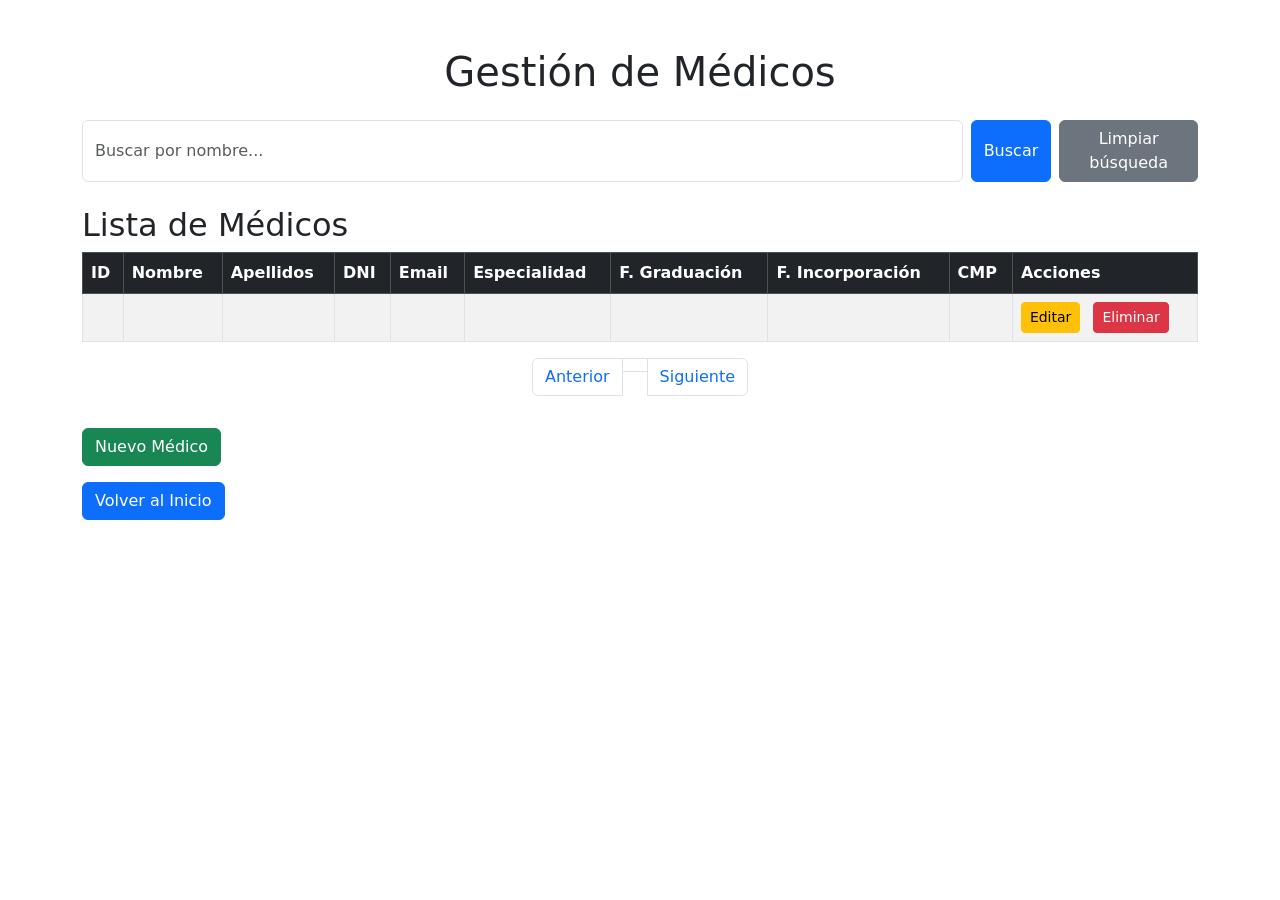
==== citasmedicas/src/main/resources/templates/medicos/lista.html @ 05efe827 "Agregue el modelo sala y más campos para algunos modelos" ====
<!DOCTYPE html>
<html xmlns:th="http://www.thymeleaf.org">
<head>
    <title>Lista de Médicos</title>
    <meta charset="UTF-8">
    <meta name="viewport" content="width=device-width, initial-scale=1.0">
    <link href="https://cdn.jsdelivr.net/npm/bootstrap@5.3.3/dist/css/bootstrap.min.css" rel="stylesheet">
</head>
<body class="container my-5">
    <h1 class="text-center mb-4">Gestión de Médicos</h1>
    
    <form th:action="@{/medicos}" method="get" class="d-flex mb-4">
        <input type="text" name="buscar" th:value="${busqueda}" placeholder="Buscar por nombre..." class="form-control me-2">
        <button type="submit" class="btn btn-primary me-2">Buscar</button>
        <a th:if="${busqueda}" th:href="@{/medicos}" class="btn btn-secondary">Limpiar búsqueda</a>
    </form>

    <h2>Lista de Médicos</h2>
<table class="table table-bordered table-striped">
    <thead class="table-dark">
        <tr>
            <th>ID</th>
            <th>Nombre</th>
            <th>Apellidos</th>
            <th>DNI</th>
            <th>Email</th>
            <th>Especialidad</th>
            <th>F. Graduación</th>
            <th>F. Incorporación</th>
            <th>CMP</th>
            <th>Acciones</th>
        </tr>
    </thead>
    <tbody>
        <tr th:each="m : ${medicos}">
            <td th:text="${m.id}"></td>
            <td th:text="${m.nombre}"></td>
            <td th:text="${m.apellidos}"></td>
            <td th:text="${m.dni}"></td>
            <td th:text="${m.email}"></td>
            <td th:text="${m.especialidad}"></td>
            <td th:text="${#temporals.format(m.fechaGraduacion, 'dd/MM/yyyy')}"></td>
            <td th:text="${#temporals.format(m.fechaIncorporacion, 'dd/MM/yyyy')}"></td>
            <td th:text="${m.cmp}"></td>
            <td>
                <a th:href="@{/medicos/editar/{id}(id=${m.id})}" class="btn btn-sm btn-warning me-2">Editar</a>
                <a th:href="@{/medicos/eliminar/{id}(id=${m.id})}" class="btn btn-sm btn-danger">Eliminar</a>
            </td>
        </tr>
    </tbody>
</table>
<!-- Paginación -->
<div th:if="${totalPages > 1}" class="d-flex justify-content-center mt-3">
    <nav>
        <ul class="pagination">
            <li class="page-item" th:classappend="${currentPage == 0 ? 'disabled' : ''}">
                <a class="page-link" th:href="@{/medicos(page=${currentPage-1}, size=${size}, buscar=${busqueda})}">Anterior</a>
            </li>
            <li th:each="i : ${#numbers.sequence(0, totalPages-1)}" class="page-item" th:classappend="${currentPage == i ? 'active' : ''}">
                <a class="page-link" th:href="@{/medicos(page=${i}, size=${size}, buscar=${busqueda})}" th:text="${i+1}"></a>
            </li>
            <li class="page-item" th:classappend="${currentPage+1 == totalPages ? 'disabled' : ''}">
                <a class="page-link" th:href="@{/medicos(page=${currentPage+1}, size=${size}, buscar=${busqueda})}">Siguiente</a>
            </li>
        </ul>
    </nav>
</div>
<a href="/medicos/nuevo" class="btn btn-success mt-3">Nuevo Médico</a>
<br>
<a href="/" class="btn btn-primary mt-3">Volver al Inicio</a>

    <script src="https://cdn.jsdelivr.net/npm/bootstrap@5.3.3/dist/js/bootstrap.bundle.min.js"></script>
</body>
</html>
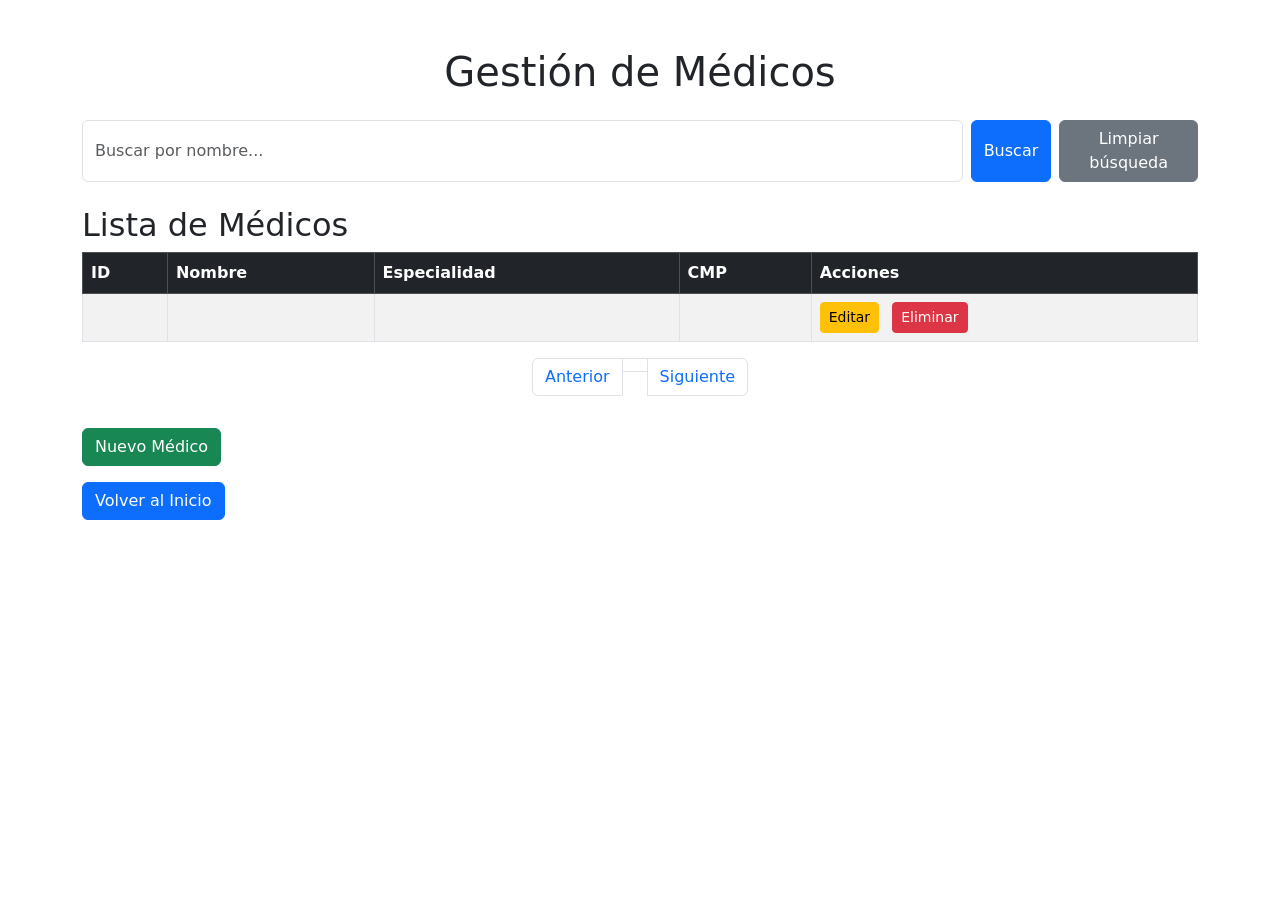
==== commit c571c499: "merge" ====
--- a/citasmedicas/src/main/resources/templates/medicos/lista.html
+++ b/citasmedicas/src/main/resources/templates/medicos/lista.html
@@ -16,58 +16,50 @@
     </form>
 
     <h2>Lista de Médicos</h2>
-<table class="table table-bordered table-striped">
-    <thead class="table-dark">
-        <tr>
-            <th>ID</th>
-            <th>Nombre</th>
-            <th>Apellidos</th>
-            <th>DNI</th>
-            <th>Email</th>
-            <th>Especialidad</th>
-            <th>F. Graduación</th>
-            <th>F. Incorporación</th>
-            <th>CMP</th>
-            <th>Acciones</th>
-        </tr>
-    </thead>
-    <tbody>
-        <tr th:each="m : ${medicos}">
-            <td th:text="${m.id}"></td>
-            <td th:text="${m.nombre}"></td>
-            <td th:text="${m.apellidos}"></td>
-            <td th:text="${m.dni}"></td>
-            <td th:text="${m.email}"></td>
-            <td th:text="${m.especialidad}"></td>
-            <td th:text="${#temporals.format(m.fechaGraduacion, 'dd/MM/yyyy')}"></td>
-            <td th:text="${#temporals.format(m.fechaIncorporacion, 'dd/MM/yyyy')}"></td>
-            <td th:text="${m.cmp}"></td>
-            <td>
-                <a th:href="@{/medicos/editar/{id}(id=${m.id})}" class="btn btn-sm btn-warning me-2">Editar</a>
-                <a th:href="@{/medicos/eliminar/{id}(id=${m.id})}" class="btn btn-sm btn-danger">Eliminar</a>
-            </td>
-        </tr>
-    </tbody>
-</table>
-<!-- Paginación -->
-<div th:if="${totalPages > 1}" class="d-flex justify-content-center mt-3">
-    <nav>
-        <ul class="pagination">
-            <li class="page-item" th:classappend="${currentPage == 0 ? 'disabled' : ''}">
-                <a class="page-link" th:href="@{/medicos(page=${currentPage-1}, size=${size}, buscar=${busqueda})}">Anterior</a>
-            </li>
-            <li th:each="i : ${#numbers.sequence(0, totalPages-1)}" class="page-item" th:classappend="${currentPage == i ? 'active' : ''}">
-                <a class="page-link" th:href="@{/medicos(page=${i}, size=${size}, buscar=${busqueda})}" th:text="${i+1}"></a>
-            </li>
-            <li class="page-item" th:classappend="${currentPage+1 == totalPages ? 'disabled' : ''}">
-                <a class="page-link" th:href="@{/medicos(page=${currentPage+1}, size=${size}, buscar=${busqueda})}">Siguiente</a>
-            </li>
-        </ul>
-    </nav>
-</div>
-<a href="/medicos/nuevo" class="btn btn-success mt-3">Nuevo Médico</a>
-<br>
-<a href="/" class="btn btn-primary mt-3">Volver al Inicio</a>
+    <table class="table table-bordered table-striped">
+        <thead class="table-dark">
+            <tr>
+                <th>ID</th>
+                <th>Nombre</th>
+                <th>Especialidad</th>
+                <th>CMP</th>
+                <th>Acciones</th>
+            </tr>
+        </thead>
+        <tbody>
+            <tr th:each="m : ${medicos}">
+                <td th:text="${m.id}"></td>
+                <td th:text="${m.nombre}"></td>
+                <td th:text="${m.especialidad}"></td>
+                <td th:text="${m.cmp}"></td>
+                <td>
+                    <a th:href="@{/medicos/editar/{id}(id=${m.id})}" class="btn btn-sm btn-warning me-2">Editar</a>
+                    <a th:href="@{/medicos/eliminar/{id}(id=${m.id})}" class="btn btn-sm btn-danger">Eliminar</a>
+                </td>
+            </tr>
+        </tbody>
+    </table>
+
+    <!-- Paginación -->
+    <div th:if="${totalPages > 1}" class="d-flex justify-content-center mt-3">
+        <nav>
+            <ul class="pagination">
+                <li class="page-item" th:classappend="${currentPage == 0 ? 'disabled' : ''}">
+                    <a class="page-link" th:href="@{/medicos(page=${currentPage-1}, size=${size}, buscar=${busqueda})}">Anterior</a>
+                </li>
+                <li th:each="i : ${#numbers.sequence(0, totalPages-1)}" class="page-item" th:classappend="${currentPage == i ? 'active' : ''}">
+                    <a class="page-link" th:href="@{/medicos(page=${i}, size=${size}, buscar=${busqueda})}" th:text="${i+1}"></a>
+                </li>
+                <li class="page-item" th:classappend="${currentPage+1 == totalPages ? 'disabled' : ''}">
+                    <a class="page-link" th:href="@{/medicos(page=${currentPage+1}, size=${size}, buscar=${busqueda})}">Siguiente</a>
+                </li>
+            </ul>
+        </nav>
+    </div>
+
+    <a href="/medicos/nuevo" class="btn btn-success mt-3">Nuevo Médico</a>
+    <br>
+    <a href="/" class="btn btn-primary mt-3">Volver al Inicio</a>
 
     <script src="https://cdn.jsdelivr.net/npm/bootstrap@5.3.3/dist/js/bootstrap.bundle.min.js"></script>
 </body>
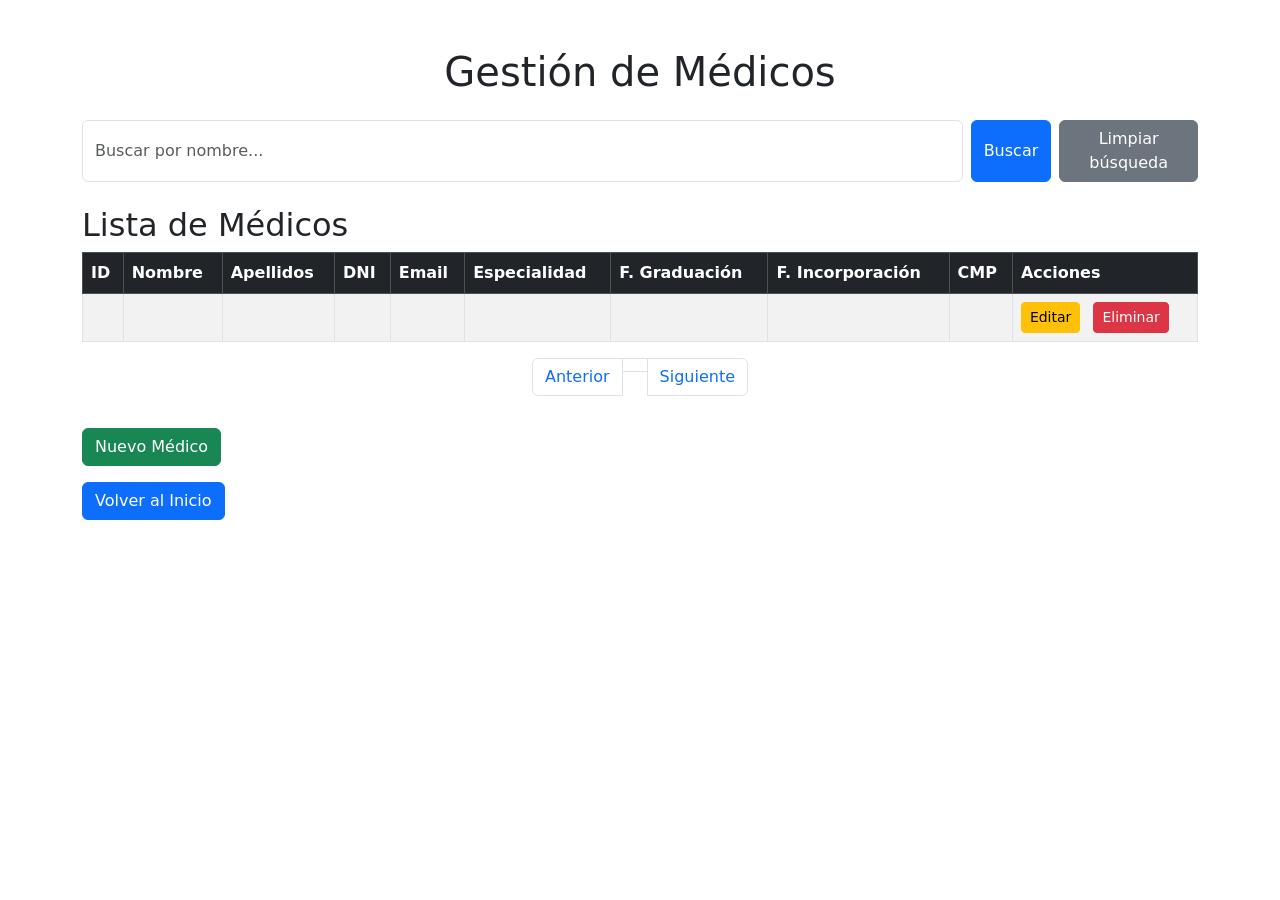
==== commit e594cbbd: "Merge pull request #2 from GabrielPanta/feature/ramadeCarlos Agregue el modelo sala y más campos par" ====
--- a/citasmedicas/src/main/resources/templates/medicos/lista.html
+++ b/citasmedicas/src/main/resources/templates/medicos/lista.html
@@ -16,50 +16,58 @@
     </form>
 
     <h2>Lista de Médicos</h2>
-    <table class="table table-bordered table-striped">
-        <thead class="table-dark">
-            <tr>
-                <th>ID</th>
-                <th>Nombre</th>
-                <th>Especialidad</th>
-                <th>CMP</th>
-                <th>Acciones</th>
-            </tr>
-        </thead>
-        <tbody>
-            <tr th:each="m : ${medicos}">
-                <td th:text="${m.id}"></td>
-                <td th:text="${m.nombre}"></td>
-                <td th:text="${m.especialidad}"></td>
-                <td th:text="${m.cmp}"></td>
-                <td>
-                    <a th:href="@{/medicos/editar/{id}(id=${m.id})}" class="btn btn-sm btn-warning me-2">Editar</a>
-                    <a th:href="@{/medicos/eliminar/{id}(id=${m.id})}" class="btn btn-sm btn-danger">Eliminar</a>
-                </td>
-            </tr>
-        </tbody>
-    </table>
-
-    <!-- Paginación -->
-    <div th:if="${totalPages > 1}" class="d-flex justify-content-center mt-3">
-        <nav>
-            <ul class="pagination">
-                <li class="page-item" th:classappend="${currentPage == 0 ? 'disabled' : ''}">
-                    <a class="page-link" th:href="@{/medicos(page=${currentPage-1}, size=${size}, buscar=${busqueda})}">Anterior</a>
-                </li>
-                <li th:each="i : ${#numbers.sequence(0, totalPages-1)}" class="page-item" th:classappend="${currentPage == i ? 'active' : ''}">
-                    <a class="page-link" th:href="@{/medicos(page=${i}, size=${size}, buscar=${busqueda})}" th:text="${i+1}"></a>
-                </li>
-                <li class="page-item" th:classappend="${currentPage+1 == totalPages ? 'disabled' : ''}">
-                    <a class="page-link" th:href="@{/medicos(page=${currentPage+1}, size=${size}, buscar=${busqueda})}">Siguiente</a>
-                </li>
-            </ul>
-        </nav>
-    </div>
-
-    <a href="/medicos/nuevo" class="btn btn-success mt-3">Nuevo Médico</a>
-    <br>
-    <a href="/" class="btn btn-primary mt-3">Volver al Inicio</a>
+<table class="table table-bordered table-striped">
+    <thead class="table-dark">
+        <tr>
+            <th>ID</th>
+            <th>Nombre</th>
+            <th>Apellidos</th>
+            <th>DNI</th>
+            <th>Email</th>
+            <th>Especialidad</th>
+            <th>F. Graduación</th>
+            <th>F. Incorporación</th>
+            <th>CMP</th>
+            <th>Acciones</th>
+        </tr>
+    </thead>
+    <tbody>
+        <tr th:each="m : ${medicos}">
+            <td th:text="${m.id}"></td>
+            <td th:text="${m.nombre}"></td>
+            <td th:text="${m.apellidos}"></td>
+            <td th:text="${m.dni}"></td>
+            <td th:text="${m.email}"></td>
+            <td th:text="${m.especialidad}"></td>
+            <td th:text="${#temporals.format(m.fechaGraduacion, 'dd/MM/yyyy')}"></td>
+            <td th:text="${#temporals.format(m.fechaIncorporacion, 'dd/MM/yyyy')}"></td>
+            <td th:text="${m.cmp}"></td>
+            <td>
+                <a th:href="@{/medicos/editar/{id}(id=${m.id})}" class="btn btn-sm btn-warning me-2">Editar</a>
+                <a th:href="@{/medicos/eliminar/{id}(id=${m.id})}" class="btn btn-sm btn-danger">Eliminar</a>
+            </td>
+        </tr>
+    </tbody>
+</table>
+<!-- Paginación -->
+<div th:if="${totalPages > 1}" class="d-flex justify-content-center mt-3">
+    <nav>
+        <ul class="pagination">
+            <li class="page-item" th:classappend="${currentPage == 0 ? 'disabled' : ''}">
+                <a class="page-link" th:href="@{/medicos(page=${currentPage-1}, size=${size}, buscar=${busqueda})}">Anterior</a>
+            </li>
+            <li th:each="i : ${#numbers.sequence(0, totalPages-1)}" class="page-item" th:classappend="${currentPage == i ? 'active' : ''}">
+                <a class="page-link" th:href="@{/medicos(page=${i}, size=${size}, buscar=${busqueda})}" th:text="${i+1}"></a>
+            </li>
+            <li class="page-item" th:classappend="${currentPage+1 == totalPages ? 'disabled' : ''}">
+                <a class="page-link" th:href="@{/medicos(page=${currentPage+1}, size=${size}, buscar=${busqueda})}">Siguiente</a>
+            </li>
+        </ul>
+    </nav>
+</div>
+<a href="/medicos/nuevo" class="btn btn-success mt-3">Nuevo Médico</a>
+<br>
+<a href="/" class="btn btn-primary mt-3">Volver al Inicio</a>
 
     <script src="https://cdn.jsdelivr.net/npm/bootstrap@5.3.3/dist/js/bootstrap.bundle.min.js"></script>
 </body>
